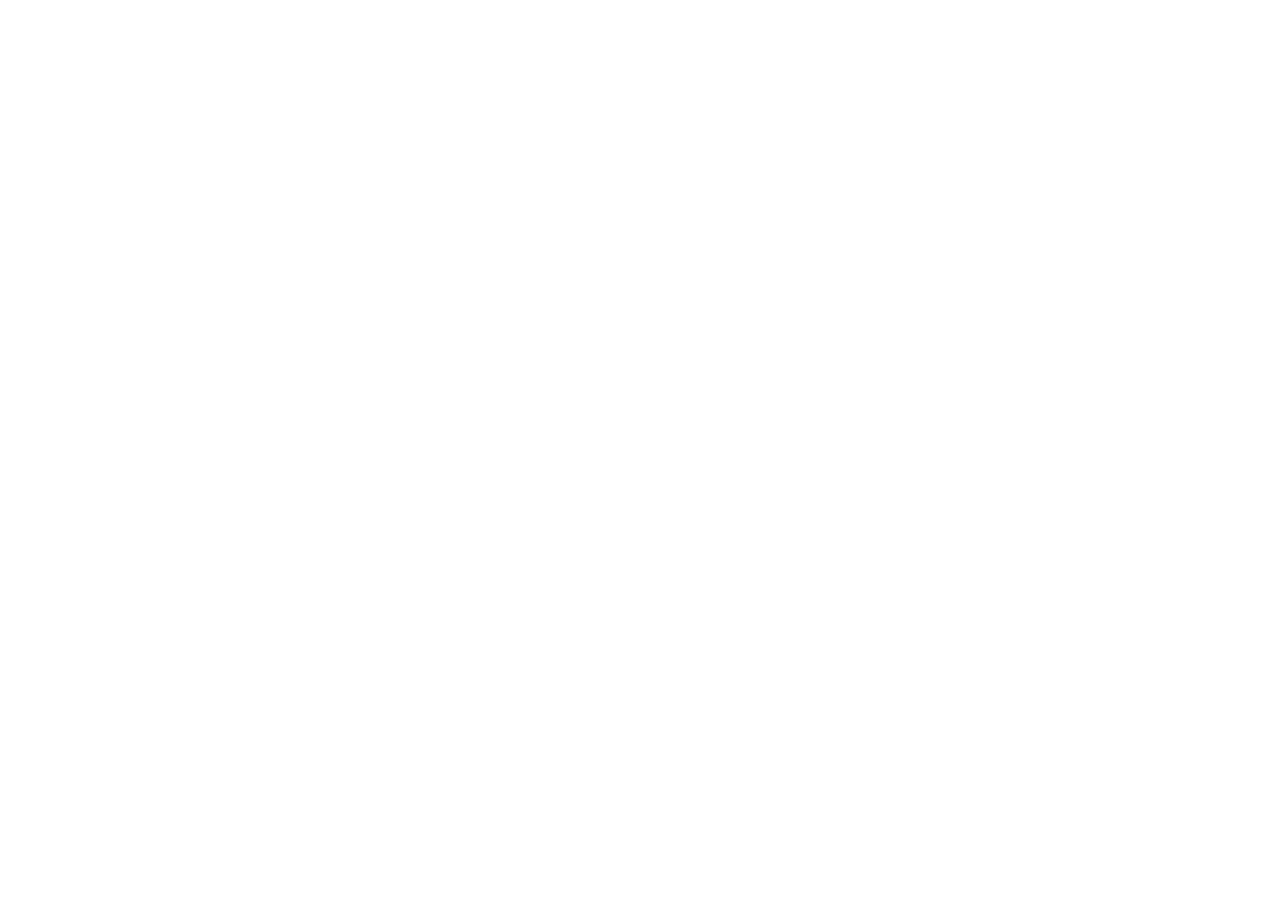
==== Pari e Dispari/index.html @ 604b7553 "Esercizio parole palindrome" ====
<!DOCTYPE html>
<html lang="en">
  <head>
    <meta charset="UTF-8" />
    <meta name="viewport" content="width=device-width, initial-scale=1.0" />
    <title>Document</title>
  </head>
  <body>
    <script src="/Pari e Dispari/js/main.js"></script>
  </body>
</html>
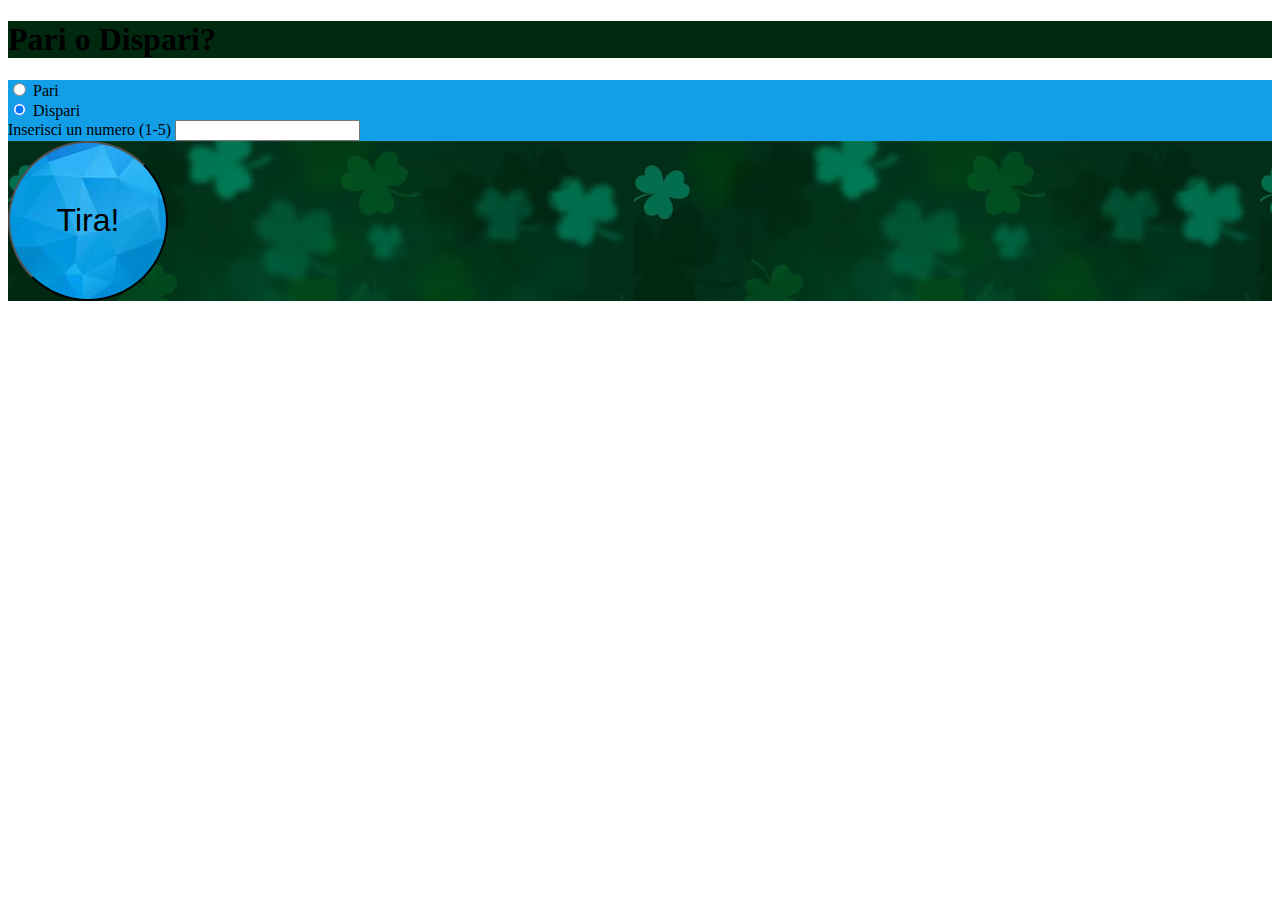
==== commit 17951bf4: "html-css + bozza js" ====
--- a/Pari e Dispari/index.html
+++ b/Pari e Dispari/index.html
@@ -4,8 +4,86 @@
     <meta charset="UTF-8" />
     <meta name="viewport" content="width=device-width, initial-scale=1.0" />
     <title>Document</title>
+    <link rel="stylesheet" href="/Pari e Dispari/css/style.css" />
+    <link
+      href="https://cdn.jsdelivr.net/npm/bootstrap@5.3.0/dist/css/bootstrap.min.css"
+      rel="stylesheet"
+      integrity="sha384-9ndCyUaIbzAi2FUVXJi0CjmCapSmO7SnpJef0486qhLnuZ2cdeRhO02iuK6FUUVM"
+      crossorigin="anonymous"
+    />
+    <script
+      src="https://cdn.jsdelivr.net/npm/bootstrap@5.3.0/dist/js/bootstrap.bundle.min.js"
+      integrity="sha384-geWF76RCwLtnZ8qwWowPQNguL3RmwHVBC9FhGdlKrxdiJJigb/j/68SIy3Te4Bkz"
+      crossorigin="anonymous"
+    ></script>
+    <script
+      src="https://cdn.jsdelivr.net/npm/@popperjs/core@2.11.8/dist/umd/popper.min.js"
+      integrity="sha384-I7E8VVD/ismYTF4hNIPjVp/Zjvgyol6VFvRkX/vR+Vc4jQkC+hVqc2pM8ODewa9r"
+      crossorigin="anonymous"
+    ></script>
+    <script
+      src="https://cdn.jsdelivr.net/npm/bootstrap@5.3.0/dist/js/bootstrap.min.js"
+      integrity="sha384-fbbOQedDUMZZ5KreZpsbe1LCZPVmfTnH7ois6mU1QK+m14rQ1l2bGBq41eYeM/fS"
+      crossorigin="anonymous"
+    ></script>
   </head>
   <body>
+    <div class="container bg-green">
+      <div class="row text-center p-5">
+        <div class="col text-white">
+          <h1 class="display-1"><strong>Pari o Dispari?</strong></h1>
+        </div>
+      </div>
+    </div>
+
+    <div class="container bg-blue">
+      <div class="row justify-content-center">
+        <div class="col-5 d-flex justify-content-center gap-4 p-4">
+          <div class="form-check">
+            <input
+              class="form-check-input"
+              type="radio"
+              name="flexRadioDefault"
+              id="flexRadioDefault1"
+            />
+            <label class="form-check-label" for="flexRadioDefault1">
+              Pari
+            </label>
+          </div>
+          <div class="form-check">
+            <input
+              class="form-check-input"
+              type="radio"
+              name="flexRadioDefault"
+              id="flexRadioDefault2"
+              checked
+            />
+            <label class="form-check-label" for="flexRadioDefault2">
+              Dispari
+            </label>
+          </div>
+        </div>
+      </div>
+      <div class="row text-center">
+        <span>Inserisci un numero (1-5)</span>
+        <input type="number" name="inputnumber" id="inputNumber" />
+      </div>
+    </div>
+    <div class="container bg-lucky">
+      <div class="row justify-content-center p-5">
+        <div class="col d-flex justify-content-center">
+          <input class="btn-submit bg-diamond" type="button" value="Tira!" />
+        </div>
+      </div>
+    </div>
+    <div class="container">
+      <div class="row">
+        <div class="col text-center p-4">
+          <img class="coin" src="/Pari e Dispari/imgs/giphy.gif" alt="" />
+        </div>
+      </div>
+    </div>
+
     <script src="/Pari e Dispari/js/main.js"></script>
   </body>
 </html>
--- a/Pari e Dispari/css/style.css
+++ b/Pari e Dispari/css/style.css
@@ -0,0 +1,29 @@
+.bg-green {
+    background-color: #012910;
+}
+
+.bg-blue {
+    background-color: #129fe8;
+}
+
+.btn-submit {
+    width: 10rem;
+    height: 10rem;
+    border-radius: 50%;
+    font-size: 2rem;
+    font-family: Arial, Helvetica, sans-serif;
+
+}
+
+.bg-lucky {
+    background-image: url(/Pari\ e\ Dispari/imgs/lucky.avif);
+}
+
+.bg-diamond {
+    background-image: url(/Pari\ e\ Dispari/imgs/diamond.jpg);
+}
+
+.coin {
+    width: 30%;
+    display: none;
+}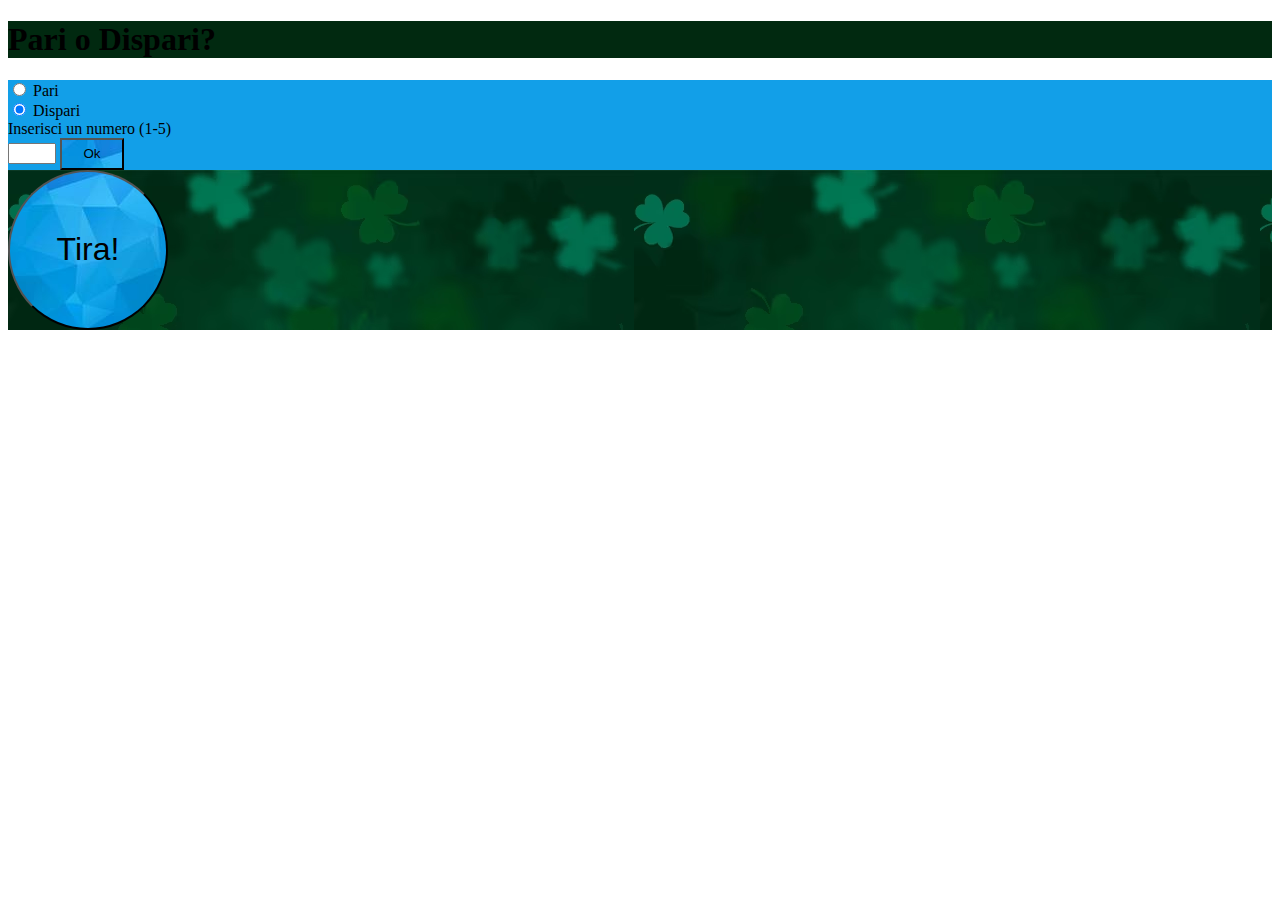
==== commit f01877cc: "coin + 3/4 js" ====
--- a/Pari e Dispari/index.html
+++ b/Pari e Dispari/index.html
@@ -64,22 +64,48 @@
           </div>
         </div>
       </div>
-      <div class="row text-center">
+      <div class="row justify-content-between p-3">
         <span>Inserisci un numero (1-5)</span>
-        <input type="number" name="inputnumber" id="inputNumber" />
+        <div class="col d-flex justify-content-between">
+          <input
+            type="number"
+            name="inputnumber"
+            id="userNumber"
+            max="5"
+            min="1"
+          />
+
+          <input
+            id="ok-Button"
+            class="btn-number bg-diamond"
+            type="button"
+            value="Ok"
+          />
+        </div>
       </div>
     </div>
     <div class="container bg-lucky">
       <div class="row justify-content-center p-5">
         <div class="col d-flex justify-content-center">
-          <input class="btn-submit bg-diamond" type="button" value="Tira!" />
+          <input
+            id="launch-button"
+            class="btn-submit bg-diamond"
+            type="button"
+            value="Tira!"
+          />
         </div>
       </div>
     </div>
     <div class="container">
       <div class="row">
         <div class="col text-center p-4">
-          <img class="coin" src="/Pari e Dispari/imgs/giphy.gif" alt="" />
+          <img
+            class="coin"
+            id="coin"
+            src="/Pari e Dispari/imgs/giphy.gif"
+            alt=""
+            style="visibility: hidden"
+          />
         </div>
       </div>
     </div>
--- a/Pari e Dispari/css/style.css
+++ b/Pari e Dispari/css/style.css
@@ -15,6 +15,11 @@
 
 }
 
+.btn-number {
+    width: 4rem;
+    height: 2rem;
+}
+
 .bg-lucky {
     background-image: url(/Pari\ e\ Dispari/imgs/lucky.avif);
 }
@@ -25,5 +30,4 @@
 
 .coin {
     width: 30%;
-    display: none;
 }